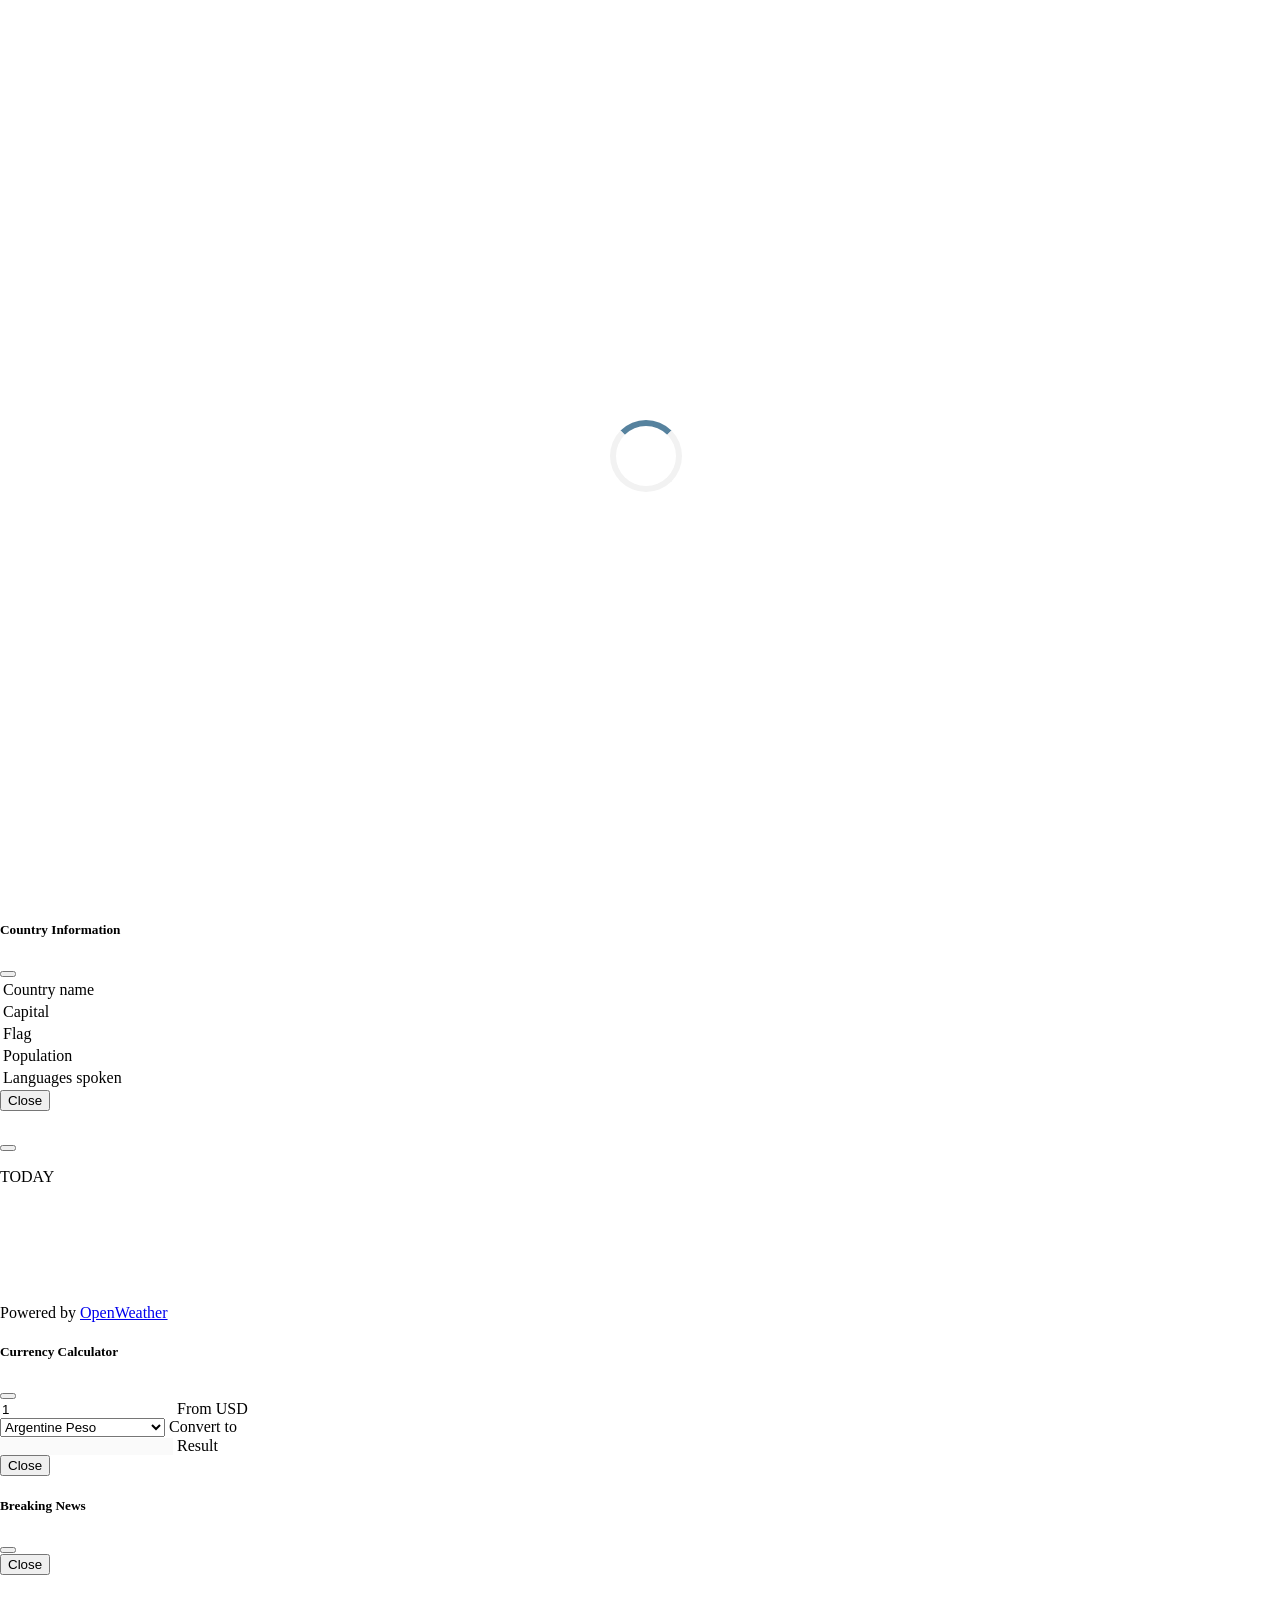
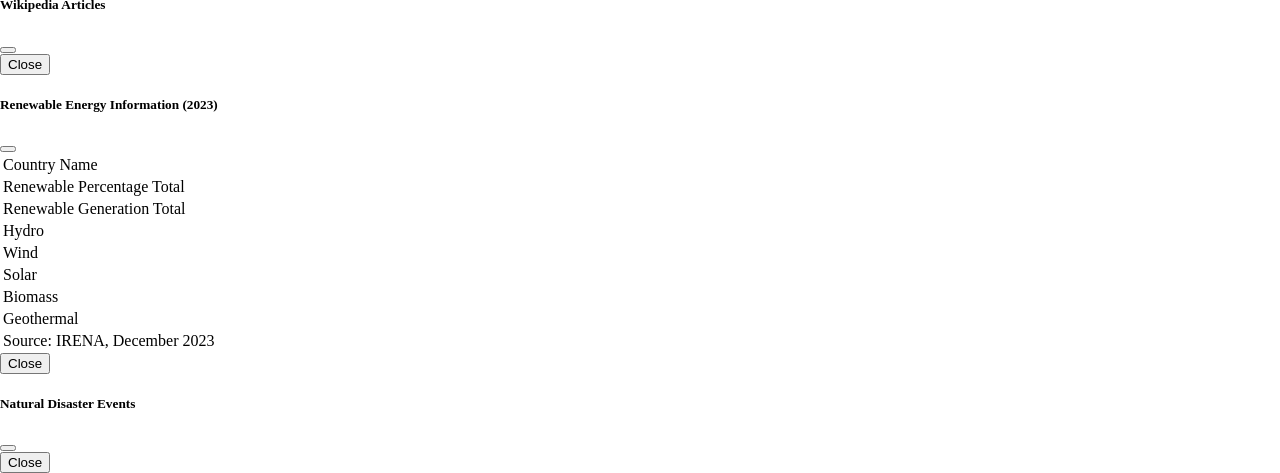
==== project1/index.html @ a60b7e70 "Added currency calculator" ====
<!DOCTYPE html>
<html>
    <head>
        <meta charset="utf-8">
        <title>Gazetteer Project</title>
        <meta name="author" content="Antonia McDonnell">
        <meta name="description" content="Gazetteer Project">
        <meta name="viewport" content="width=device-width, initial-scale=1.0, maximum-scale=1.0, user-scalable=no" />
        <link rel="stylesheet" href="../node_modules/bootstrap/dist/css/bootstrap.min.css">
        <link rel="stylesheet" href="../node_modules/@fortawesome/fontawesome-free/css/all.min.css">
        <link rel="stylesheet" href="../node_modules/leaflet/dist/leaflet.css">
        <link rel="stylesheet" href="../node_modules/leaflet-easybutton/src/easy-button.css">
        <link rel="stylesheet" href="../node_modules/leaflet-extra-markers/dist/css/leaflet.extra-markers.min.css">
        <link rel="stylesheet" href="../node_modules/leaflet.markercluster/dist/MarkerCluster.css" />
        <link rel="stylesheet" href="../node_modules/leaflet.markercluster/dist/MarkerCluster.Default.css" />
        <link rel="apple-touch-icon" sizes="180x180" href="./libs/img/apple-touch-icon.png" alt="blue circle">
        <link rel="icon" type="image/png" sizes="32x32" href="./libs/img/favicon-32x32.png" alt="blue circle">
        <link rel="icon" type="image/png" sizes="16x16" href="./libs/img/favicon-16x16.png" alt="blue circle">
        <link rel="manifest" href="./libs/img/site.webmanifest">
        <link href="./libs/css/index.css" rel="stylesheet" />
        
      </head>

    <body>
        <div id="preloader"></div>
        <span id="selectContainer">
          <select id="countrySelect"  class="form-select shadow-sm bg-white text-dark rounded border" aria-labelledby="dropdownMenuButton">
            <!-- Populated from an AJAX CALL to a PHP routine that returns a JSON object that is an array of just ISO codes and names from countryBorders.geo.json -->
            <option value=""></option>
          </select>
        </span>
        
        <div id="map"></div>
        
        <div id="country-info-modal" class="modal fade" data-bs-backdrop="false" tabindex="-1" aria-labelledby="country-info-modal-label" aria-hidden="true">
          <div class="modal-dialog modal-dialog-centered modal-dialog-scrollable">
            <div class="modal-content shadow">
              <div class="modal-header bg-info bg-gradient text-white d-flex w-100">
                <h5 class="modal-title">Country Information</h5>
                <button type="button" class="btn-close btn-close-white" data-bs-dismiss="modal" aria-label="Close"></button>
              </div>
              <div class="modal-body">
                <table class="table table-striped">
                  <tr>
        
                    <td class="fw-bold">
                      Country name
                    </td>
        
                    <td id="country-name">
                      
                    </td>
        
                  </tr>
                  <tr>
        
                    <td class="fw-bold">
                      Capital
                    </td>
        
                    <td id="country-capital">
                      
                    </td>
        
                  </tr>
                  <tr>
        
                    <td class="fw-bold">
                      Flag
                    </td>
        
                    <td id="country-flag">
                      
                    </td>
        
                  </tr>
                  <tr>
                    <td class="fw-bold">
                      Population
                    </td>
        
                    <td id="country-population">
                    </td>
        
                  </tr>
                  <tr>
        
                    <td class="fw-bold">
                      Languages spoken
                    </td>
        
                    <td id="country-languages">

                    </td>
        
                  </tr>
                </table>
              </div>
              <div class="modal-footer">
                <button type="button" class="btn btn-outline-info btn-sm" data-bs-dismiss="modal">Close</button>
              </div>
            </div>
          </div>
        </div>

        <div id="weather-info-modal" class="modal fade" data-bs-backdrop="false" tabindex="-1" aria-labelledby="weather-info-modal-label" aria-hidden="true"> 
          <div class="modal-dialog modal-dialog-centered modal-dialog-scrollable">
            <div class="modal-content shadow">
              <div class="modal-header bg-info bg-gradient text-white d-flex w-100">
                <h5 class="modal-title" id="weather-modal-title"></h5>
                <button type="button" class="btn-close btn-close-white" data-bs-dismiss="modal" aria-label="Close"></button>
              </div>
              <div class="modal-body">
        
                <div class="row">
        
                  <div class="col border mt-1 ms-3 me-3 mb-2">
        
                    <p class="fw-bold fs-6 mt-1">TODAY</p>
                    
                    <div class="row">
                      
                      <div class="col text-center">
                        
                        <p id="weather-description-0" class="fw-bold fs-6 mt-3"></p>
                          
                      </div>
                      
                      <div class="col text-center">
                        
                        <img id="weather-icon-0" class="img-fluid mt-0">
                          
                      </div>              
        
                      <div class="col text-center">
                        
                        <p class="fw-bold fs-4 mb-0"><span id="weather-temp-max-0"></span></p>
                        <p class="fs-5 mt-0 text-secondary"><span id="weather-temp-min-0"></span></p>
                          
                      </div>              
                      
                    </div>
        
                  </div>   
        
                </div>
        
                <div class="row">
        
                  <div class="col border mt-2 ms-3 me-3 mb-0">
                    
                    <div class="row">
                      
                      <div class="col text-center">
        
                        <p id="day1Date" class="fw-bold fs-6 mt-3"></p>
                        
                      </div>
                      
                    </div>
                    
                    <div class="row">
                      
                      <div class="col text-center">
                        
                        <img id="weather-icon-1">
                        
                      </div>
                      
                      <div class="col text-center">
                        
                        <p class="fw-bold fs-4 mb-0"><span id="weather-temp-max-1"></span></p>
                        <p class="fs-5 mt-0 text-secondary"><span id="weather-temp-min-1"></span></p>
                        
                      </div>    
                      
                    </div>
                    
                  </div>   
        
                  <div class="col border mt-2 ms-1 me-3 mb-0">
        
                    <div class="row">
                      
                      <div class="col text-center">
        
                        <p id="day2Date" class="fw-bold fs-6 mt-3"></p>
                        
                      </div>
                      
                    </div>
                    
                    <div class="row">
                      
                      <div class="col text-center">
                        
                        <img id="weather-icon-2">
                        
                      </div>  
                      
                      <div class="col text-center">
                        
                        <p class="fw-bold fs-4 mb-0"><span id="weather-temp-max-2"></span></p>
                        <p class="fs-5 mt-0 text-secondary"><span id="weather-temp-min-2"></span></p>
                        
                      </div>
                      
                    </div>
                    
                  </div>         
        
               </div>   
            
              </div>
              
              <div class="modal-footer">
                <p class="fs-6 fw-light">Powered by <a href="https://openweathermap.org/" target="_blank" title="Free Weather API">OpenWeather</a></p>
              </div>
            </div>
          </div>
        </div>

        <div id="currency-modal" class="modal fade" tabindex="-1" data-bs-backdrop="false" data-bs-keyboard="false" aria-labelledby="exampleModalLabel" aria-hidden="true">
          <div class="modal-dialog modal-sm modal-dialog-centered modal-dialog-scrollable">
            <div class="modal-content shadow">
              <div class="modal-header bg-info bg-gradient text-white">
                <h5 class="modal-title">Currency Calculator</h5>
                <button type="button" class="btn-close btn-close-white" data-bs-dismiss="modal" aria-label="Close"></button>
              </div>
        
              <div class="modal-body">
        
                <form>
        
                  <div class="form-floating mb-3">
        
                    <input id="fromAmount" type="number" class="form-control" value="1" min="1" step="1">
                    <label >From USD</label>
        
                  </div>
        
                  <div class="form-floating mb-3">
        
                    <select id="exchangeRate" class="form-select">
                      <option value='300.44825'>Argentine Peso</option>
                      <option value='1.913594'>Australian Dollar</option>
                      <option value='0.470535'>Bahraini Dinar</option>
                      <option value='17.225451'>Botswana Pula</option>
                      <option value='6.307207'>Brazilian Real</option>
                      <option value='1.688601'>Bruneian Dollar</option>
                      <option value='2.282091'>Bulgarian Lev</option>
                      <option value='1.692578'>Canadian Dollar</option>
                      <option value='1009.438823'>Chilean Peso</option>
                      <option value='8.888399'>Chinese Yuan Renminbi</option>
                      <option value='5528.940329'>Colombian Peso</option>
                      <option value='27.636701'>Czech Koruna</option>
                      <option value='8.689852'>Danish Krone</option>
                      <option value='4.595847'>Emirati Dirham</option>
                      <option value='1.166815'>Euro</option>
                      <option value='9.801109'>Hong Kong Dollar</option>
                      <option value='432.709138'>Hungarian Forint</option>
                      <option value='174.678675'>Icelandic Krona</option>
                      <option value='103.081588'>Indian Rupee</option>
                      <option value='18669.170443'>Indonesian Rupiah</option>
                      <option value='52925.669587'>Iranian Rial</option>
                      <option value='4.688887'>Israeli Shekel</option>
                      <option value='173.774594'>Japanese Yen</option>
                      <option value='561.809857'>Kazakhstani Tenge</option>
                      <option value='0.384916'>Kuwaiti Dinar</option>
                      <option value='6.039288'>Libyan Dinar</option>
                      <option value='5.773178'>Malaysian Ringgit</option>
                      <option value='57.582621'>Mauritian Rupee</option>
                      <option value='21.994095'>Mexican Peso</option>
                      <option value='165.007852'>Nepalese Rupee</option>
                      <option value='2.072121'>New Zealand Dollar</option>
                      <option value='13.935341'>Norwegian Krone</option>
                      <option value='0.481775'>Omani Rial</option>
                      <option value='356.775593'>Pakistani Rupee</option>
                      <option value='70.206283'>Philippine Peso</option>
                      <option value='5.291117'>Polish Zloty</option>
                      <option value='4.555176'>Qatari Riyal</option>
                      <option value='5.793038'>Romanian New Leu</option>
                      <option value='101.307599'>Russian Ruble</option>
                      <option value='4.692832'>Saudi Arabian Riyal</option>
                      <option value='1.688601'>Singapore Dollar</option>
                      <option value='24.619532'>South African Rand</option>
                      <option value='1649.696284'>South Korean Won</option>
                      <option value='369.011498'>Sri Lankan Rupee</option>
                      <option value='13.603793'>Swedish Krona</option>
                      <option value='1.13769'>Swiss Franc</option>
                      <option value='38.436967'>Taiwan New Dollar</option>
                      <option value='43.351356'>Thai Baht</option>
                      <option value='8.476306'>Trinidadian Dollar</option>
                      <option value='26.057917'>Turkish Lira</option>
                      <option value='1.251422'>US Dollar</option>
                    </select>
                    
                    <label for="exchangeRate">Convert to</label>        
                  </div>
        
                  <div class="form-floating">
        
                    <input id="toAmount" type="text" class="form-control" disabled>
                    <label for="toAmount">Result</label>
                  </div>
                </form>
              </div>
              <div class="modal-footer">
                <button type="button" class="btn btn-outline-info btn-sm myBtn" data-bs-dismiss="modal">Close</button>
              </div>
            </div>
          </div>
        </div>

          <div id="news-modal" class="modal fade" data-bs-backdrop="false" tabindex="-1" aria-labelledby="news-modal-label" aria-hidden="true">
            <div class="modal-dialog modal-dialog-centered modal-dialog-scrollable">
              <div class="modal-content shadow">
                <div class="modal-header bg-info bg-gradient text-white d-flex w-100">
                  <h5 class="modal-title">Breaking News</h5>
                  <button type="button" class="btn-close btn-close-white" data-bs-dismiss="modal" aria-label="Close"></button>
                </div>
                <div class="modal-body">
                  <table class="table table-borderless mb-0">
                    <tbody id="news-modal-body">

                    </tbody>
                  </table>
                </div>
                <div class="modal-footer">
                  <button type="button" class="btn btn-outline-info btn-sm" data-bs-dismiss="modal">Close</button>
                </div>
              </div>
            </div>
          </div>

          <div id="wikipedia-modal" class="modal fade" data-bs-backdrop="false" tabindex="-1" aria-labelledby="wikipedia-modal-label" aria-hidden="true">
            <div class="modal-dialog modal-dialog-centered modal-dialog-scrollable">
              <div class="modal-content shadow">
                <div class="modal-header bg-info bg-gradient text-white d-flex w-100">
                  <h5 class="modal-title">Wikipedia Articles</h5>
                  <button type="button" class="btn-close btn-close-white" data-bs-dismiss="modal" aria-label="Close"></button>
                </div>
                <div class="modal-body">
                  <table class="table border-0">
                    <tbody id="wikipedia-modal-body">

                    </tbody>
                  </table>
                </div>
                <div class="modal-footer">
                  <button type="button" class="btn btn-outline-info btn-sm" data-bs-dismiss="modal">Close</button>
                </div>
              </div>
            </div>
          </div>

          <div id="renewable-energy-modal" class="modal fade" data-bs-backdrop="false" tabindex="-1" aria-labelledby="renewable-energy-modal-label" aria-hidden="true">
            <div class="modal-dialog modal-dialog-centered modal-dialog-scrollable">
              <div class="modal-content shadow">
                <div class="modal-header bg-info bg-gradient text-white d-flex w-100">
                  <h5 class="modal-title">Renewable Energy Information (2023)</h5>
                  <button type="button" class="btn-close btn-close-white" data-bs-dismiss="modal" aria-label="Close"></button>
                </div>
                <div class="modal-body">
                  <table class="table table-striped">
                    <tr>
          
                      <td class="fw-bold">
                        Country Name
                      </td>
          
                      <td id="renewable-energy-country">
                        
                      </td>
          
                    </tr>
                    <tr>
          
                      <td class="fw-bold">
                       Renewable Percentage Total
                      </td>
          
                      <td id="renewable-energy-percentage">
                        
                      </td>
          
                    </tr>
                    <tr>
          
                      <td class="fw-bold">
                       Renewable Generation Total
                      </td>
          
                      <td id="renewable-energy-generation">
                        
                      </td>
          
                    </tr>
                    <tr>
          
                      <td class="fw-bold">
                        Hydro
                      </td>
          
                      <td id="renewable-hydro-percentage">
                        
                      </td>
          
                    </tr>
                    <tr>
                      <td class="fw-bold">
                        Wind
                      </td>
          
                      <td id="renewable-wind-percentage">
                      </td>
          
                    </tr>
                    <tr>
          
                      <td class="fw-bold">
                        Solar
                      </td>
          
                      <td id="renewable-solar-percentage">
  
                      </td>
          
                    </tr>
                    <tr>
          
                      <td class="fw-bold">
                        Biomass
                      </td>
          
                      <td id="renewable-biomass-percentage">
  
                      </td>
          
                    </tr>
                    <tr>
          
                      <td class="fw-bold">
                        Geothermal
                      </td>
          
                      <td id="renewable-geothermal-percentage">
  
                      </td>
          
                    </tr>

                    <tr class="bg-white">
                      <td class="fs-6" colspan="2">
                        Source: IRENA, December 2023
                      </td>
                      </tr>
                  </table>
                </div>
                <div class="modal-footer">
                  <button type="button" class="btn btn-outline-info btn-sm" data-bs-dismiss="modal">Close</button>
                </div>
              </div>
            </div>
          </div>

          <div id="natural-disaster-modal" class="modal fade" data-bs-backdrop="false" tabindex="-1" aria-labelledby="natural-disaster-modal-label" aria-hidden="true">
            <div class="modal-dialog modal-dialog-centered modal-dialog-scrollable">
              <div class="modal-content shadow">
                <div class="modal-header bg-info bg-gradient text-white d-flex w-100">
                  <h5 class="modal-title">Natural Disaster Events</h5>
                  <button type="button" class="btn-close btn-close-white" data-bs-dismiss="modal" aria-label="Close"></button>
                </div>
                <div class="modal-body">
                  <table class="table">
                    <tbody id="natural-disaster-modal-body">

                    </tbody>
                  </table>
                </div>
                <div class="modal-footer">
                  <button type="button" class="btn btn-outline-info btn-sm" data-bs-dismiss="modal">Close</button>
                </div>
              </div>
            </div>
          </div>

        <script src="../node_modules/jquery/dist/jquery.min.js"></script>
        <script src="../node_modules/leaflet/dist/leaflet.js"></script>
        <script src="../node_modules/leaflet-extra-markers/dist/js/leaflet.extra-markers.min.js"></script>
        <script src="../node_modules/bootstrap/dist/js/bootstrap.bundle.min.js"></script>
        <script src="../node_modules/leaflet-easybutton/src/easy-button.js"></script>
        <script src="../node_modules/leaflet.markercluster/dist/leaflet.markercluster.js"></script>
        <script src="./libs/js/numeral.min.js"></script>
        <script src="./libs/js/script.min.js"></script>
    </body>
</html>
---- project1/libs/css/index.css ----
#preloader {
  position: fixed;
  top: 0;
  left: 0;
  right: 0;
  bottom: 0;
  z-index: 9999;
  overflow: hidden;
  background: #fff;
}

#preloader:before {
  content: "";
  position: fixed;
  top: calc(50% - 30px);
  left: calc(50% - 30px);
  border: 6px solid #f2f2f2;
  border-top: 6px solid #56829e ;
  border-radius: 50%;
  width: 60px;
  height: 60px;
  -webkit-animation: animate-preloader 1s linear infinite;
  animation: animate-preloader 1s linear infinite;
}
@-webkit-keyframes animate-preloader {
  0% {
  -webkit-transform: rotate(0deg);
  transform: rotate(0deg);
  }
  100% {
  -webkit-transform: rotate(360deg);
  transform: rotate(360deg);
}
}
@keyframes animate-preloader {
  0% {
  -webkit-transform: rotate(0deg);
  transform: rotate(0deg);
  }
  100% {
  -webkit-transform: rotate(360deg);
  transform: rotate(360deg);
  }
}    

html, body {
    margin: 0;
    padding: 0;
  }
  
#map {
    width: 100%;
    height: 100vh;
    margin: 0;
    padding: 0;
  }
  
#selectContainer {
position: fixed;
left: 50%;
top: 20px; /* Adjust top to prevent overlapping with other content */
z-index: 1000;
display: flex;
justify-content: space-between; /* Space buttons out */
align-items: center;
transform: translateX(-50%); /* Center horizontally */
flex-wrap: wrap;
}

#countrySelect {
  width: 200px; /* Set desired width */
  padding: 10px; /* Add padding for aesthetic */
  font-size: 16px; /* Set font size */
}

/* Styling the scrollbar itself */
::-webkit-scrollbar {
width: 8px; /* Width of the vertical scrollbar */
height: 8px; /* Height of the horizontal scrollbar */
}

/* Styling the track of the scrollbar */
::-webkit-scrollbar-track {
background: #f1f1f1;
}

/* Styling the draggable part of the scrollbar */
::-webkit-scrollbar-thumb {
background: #0e91a2;
border-radius: 4px;
}

/* Styling the draggable part when hovered */
::-webkit-scrollbar-thumb:hover {
background: #555;
}

input {
border: none;
outline: none;
}

.read-more {
border-bottom: .5px solid #989797; /* Adjust color as needed */
text-decoration: none; /* Optional: remove underline */
}

.modalBtn {
display: flex;
justify-content: center;
align-items: flex-start; /* Adjust this if needed */
height: 70px; /* Set a height to control vertical positioning */
transform: translateY(20%); /* Adjust the percentage to lower the icon */
}

.infoBtn {
color: #0a4047;
}

.weatherBtn {
color: #6fa1e8
}

.currencyBtn{
color: #c19015;
}

/* Ensure the table layout adapts */

/* Ensure the modal content is responsive */

.table {
  table-layout: fixed; /* Prevents cells from expanding beyond modal width */
  width: 100%; /* Ensure the table fits the modal */
  overflow-wrap: break-word; /* Ensures long text wraps */
}

/* Prevent large numbers from overflowing */
#currency-modal-results {
  white-space: nowrap; /* Allow wrapping of text */
  max-width: 100%; /* Constrain width within the modal */
  overflow: hidden; /* Hide any overflow */
}

/* Input box adjustments for mobile */
#currency-input {
  width: 100%; /* Ensure input box stays within container */
  max-width: 100%; /* Prevent input from exceeding container width */
  box-sizing: border-box; /* Include padding and border in width */
  white-space: nowrap; /* Prevent text from wrapping */
  overflow: hidden; /* Hide any overflow */
}

/* Modal adjustments for small screens */
@media (max-width: 768px) {
  .modal-dialog {
    max-width: 90%; /* Reduce modal width for small screens */
    margin: auto; /* Center modal on screen */
  }

  .modal-body {
    padding: 10px; /* Reduce padding for a better fit */
    overflow: hidden;
    height: 317px;
    overflow-x: auto; 
  }
}


.bottom-table-border {
  border-bottom: 1px solid #989797;
  
}

.news-img {
  width: 200px;
  height: 200px;
  object-fit: cover;
}

.newsBtn {
color: #c338c3;
}

.wikipediaBtn {
color: #828080;
}

.energyBtn {
color: #4caf50;
}

.naturalDisasterBtn {
color: #d32f2f;
}
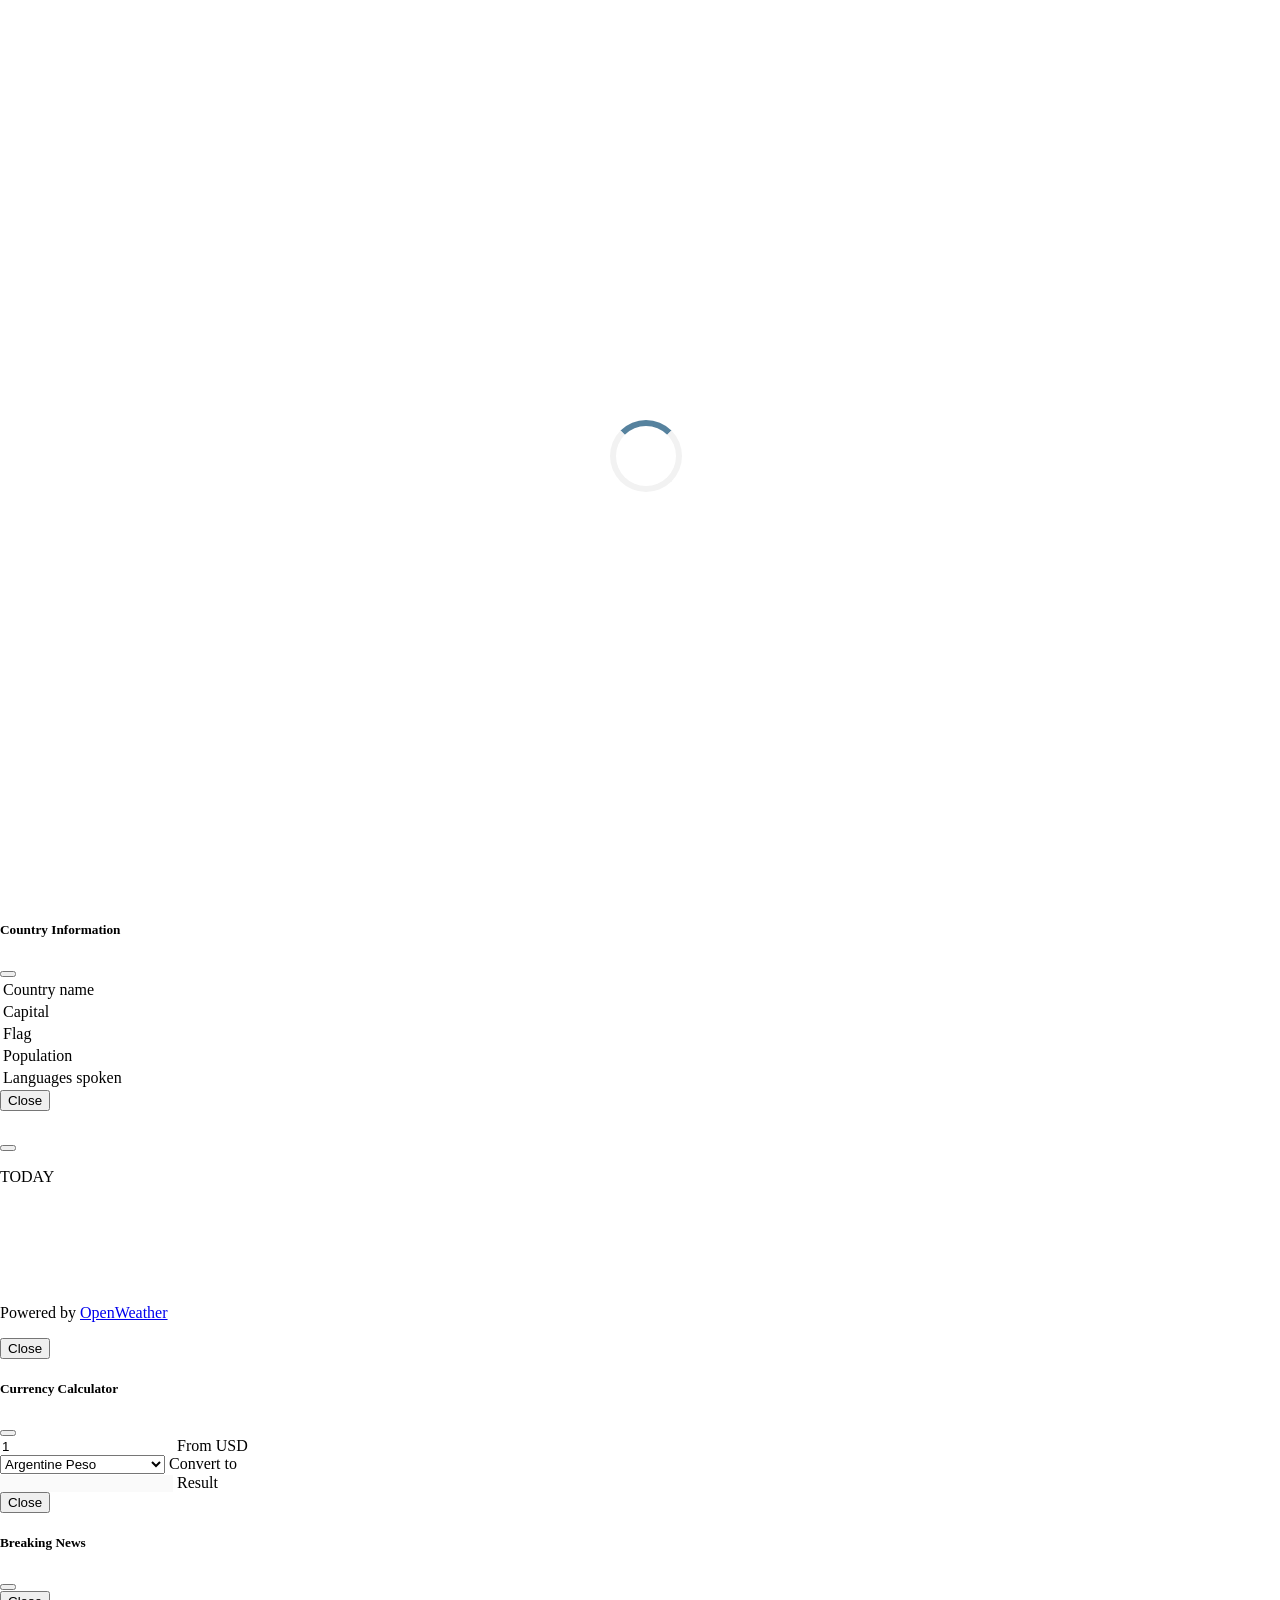
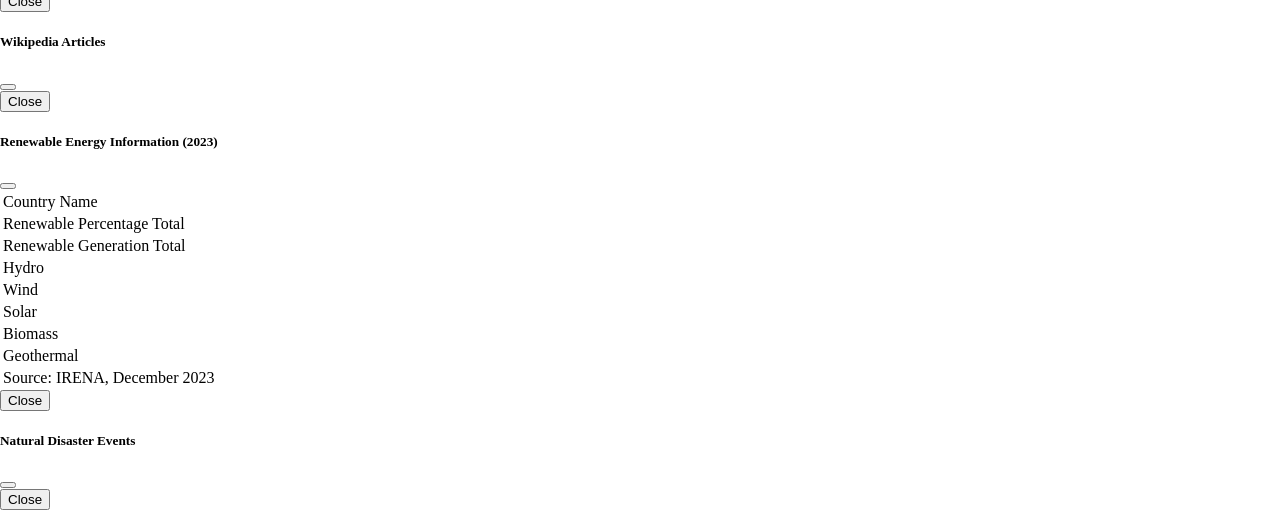
==== commit 77053862: "Updating weather modal appearance" ====
--- a/project1/index.html
+++ b/project1/index.html
@@ -215,6 +215,7 @@
               
               <div class="modal-footer">
                 <p class="fs-6 fw-light">Powered by <a href="https://openweathermap.org/" target="_blank" title="Free Weather API">OpenWeather</a></p>
+                <button type="button" class="btn btn-outline-info btn-sm myBtn" data-bs-dismiss="modal">Close</button>
               </div>
             </div>
           </div>
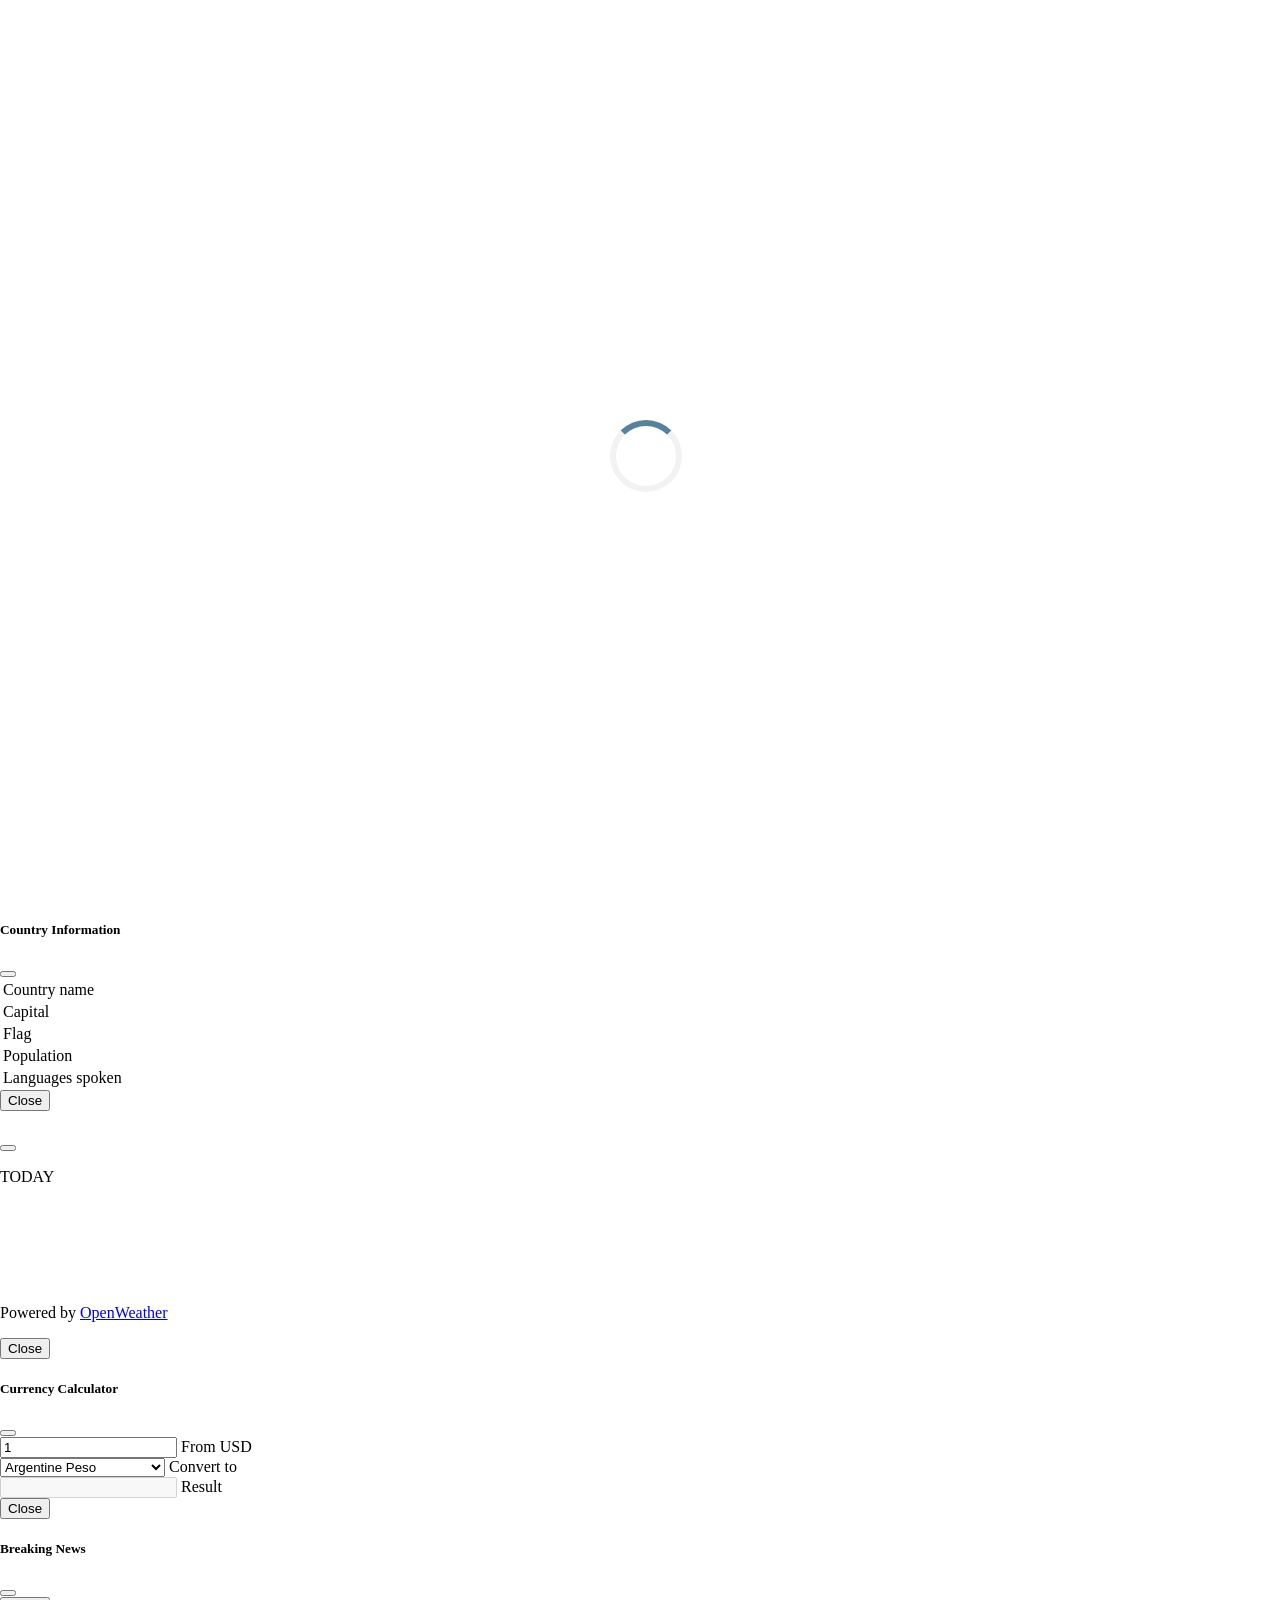
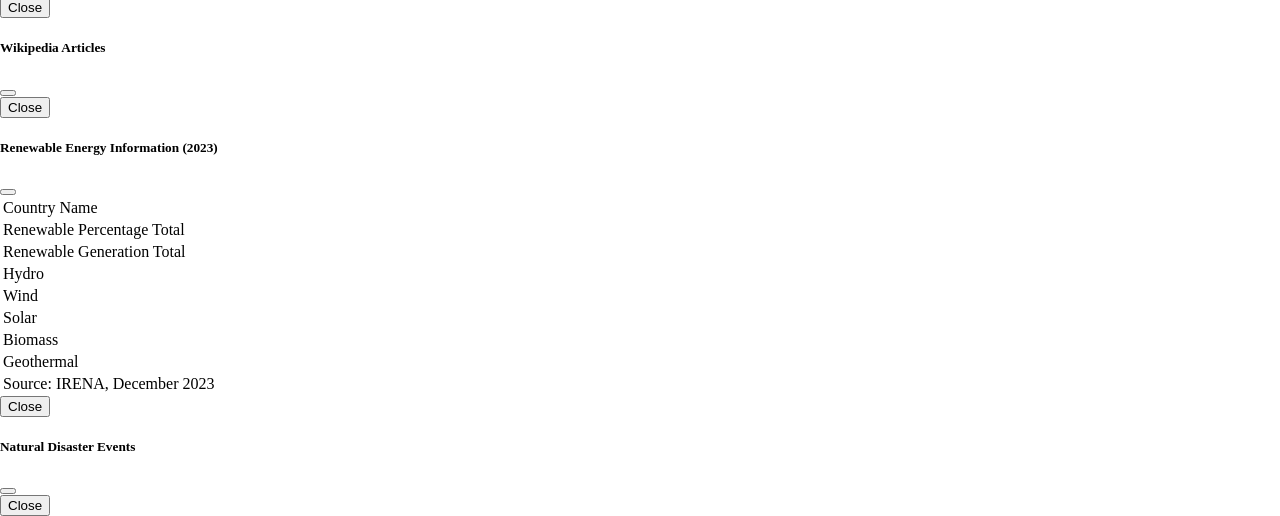
==== commit 16ddea00: "Ensuring that all modals close when the ESC key is pressed (in particular the currency modal)" ====
--- a/project1/index.html
+++ b/project1/index.html
@@ -97,7 +97,7 @@
                 </table>
               </div>
               <div class="modal-footer">
-                <button type="button" class="btn btn-outline-info btn-sm" data-bs-dismiss="modal">Close</button>
+                <button type="button" class="btn btn-outline-info btn-sm myBtn" data-bs-dismiss="modal">Close</button>
               </div>
             </div>
           </div>
@@ -221,7 +221,7 @@
           </div>
         </div>
 
-        <div id="currency-modal" class="modal fade" tabindex="-1" data-bs-backdrop="false" data-bs-keyboard="false" aria-labelledby="exampleModalLabel" aria-hidden="true">
+        <div id="currency-modal" class="modal fade" tabindex="-1" data-bs-backdrop="false" aria-labelledby="exampleModalLabel" aria-hidden="true">
           <div class="modal-dialog modal-sm modal-dialog-centered modal-dialog-scrollable">
             <div class="modal-content shadow">
               <div class="modal-header bg-info bg-gradient text-white">
@@ -243,57 +243,57 @@
                   <div class="form-floating mb-3">
         
                     <select id="exchangeRate" class="form-select">
-                      <option value='300.44825'>Argentine Peso</option>
-                      <option value='1.913594'>Australian Dollar</option>
-                      <option value='0.470535'>Bahraini Dinar</option>
-                      <option value='17.225451'>Botswana Pula</option>
-                      <option value='6.307207'>Brazilian Real</option>
-                      <option value='1.688601'>Bruneian Dollar</option>
-                      <option value='2.282091'>Bulgarian Lev</option>
-                      <option value='1.692578'>Canadian Dollar</option>
-                      <option value='1009.438823'>Chilean Peso</option>
-                      <option value='8.888399'>Chinese Yuan Renminbi</option>
-                      <option value='5528.940329'>Colombian Peso</option>
-                      <option value='27.636701'>Czech Koruna</option>
-                      <option value='8.689852'>Danish Krone</option>
-                      <option value='4.595847'>Emirati Dirham</option>
-                      <option value='1.166815'>Euro</option>
-                      <option value='9.801109'>Hong Kong Dollar</option>
-                      <option value='432.709138'>Hungarian Forint</option>
-                      <option value='174.678675'>Icelandic Krona</option>
-                      <option value='103.081588'>Indian Rupee</option>
-                      <option value='18669.170443'>Indonesian Rupiah</option>
-                      <option value='52925.669587'>Iranian Rial</option>
-                      <option value='4.688887'>Israeli Shekel</option>
-                      <option value='173.774594'>Japanese Yen</option>
-                      <option value='561.809857'>Kazakhstani Tenge</option>
-                      <option value='0.384916'>Kuwaiti Dinar</option>
-                      <option value='6.039288'>Libyan Dinar</option>
-                      <option value='5.773178'>Malaysian Ringgit</option>
-                      <option value='57.582621'>Mauritian Rupee</option>
-                      <option value='21.994095'>Mexican Peso</option>
-                      <option value='165.007852'>Nepalese Rupee</option>
-                      <option value='2.072121'>New Zealand Dollar</option>
-                      <option value='13.935341'>Norwegian Krone</option>
-                      <option value='0.481775'>Omani Rial</option>
-                      <option value='356.775593'>Pakistani Rupee</option>
-                      <option value='70.206283'>Philippine Peso</option>
-                      <option value='5.291117'>Polish Zloty</option>
-                      <option value='4.555176'>Qatari Riyal</option>
-                      <option value='5.793038'>Romanian New Leu</option>
-                      <option value='101.307599'>Russian Ruble</option>
-                      <option value='4.692832'>Saudi Arabian Riyal</option>
-                      <option value='1.688601'>Singapore Dollar</option>
-                      <option value='24.619532'>South African Rand</option>
-                      <option value='1649.696284'>South Korean Won</option>
-                      <option value='369.011498'>Sri Lankan Rupee</option>
-                      <option value='13.603793'>Swedish Krona</option>
-                      <option value='1.13769'>Swiss Franc</option>
-                      <option value='38.436967'>Taiwan New Dollar</option>
-                      <option value='43.351356'>Thai Baht</option>
-                      <option value='8.476306'>Trinidadian Dollar</option>
-                      <option value='26.057917'>Turkish Lira</option>
-                      <option value='1.251422'>US Dollar</option>
+                      <option value='ARS'>Argentine Peso</option>
+                      <option value='AUD'>Australian Dollar</option>
+                      <option value='BHD'>Bahraini Dinar</option>
+                      <option value='BWP'>Botswana Pula</option>
+                      <option value='BRL'>Brazilian Real</option>
+                      <option value='BND'>Bruneian Dollar</option>
+                      <option value='BGN'>Bulgarian Lev</option>
+                      <option value='CAD'>Canadian Dollar</option>
+                      <option value='CLP'>Chilean Peso</option>
+                      <option value='CNY'>Chinese Yuan Renminbi</option>
+                      <option value='COP'>Colombian Peso</option>
+                      <option value='CZK'>Czech Koruna</option>
+                      <option value='DKK'>Danish Krone</option>
+                      <option value='AED'>Emirati Dirham</option>
+                      <option value='EUR'>Euro</option>
+                      <option value='HKD'>Hong Kong Dollar</option>
+                      <option value='HUF'>Hungarian Forint</option>
+                      <option value='ISK'>Icelandic Krona</option>
+                      <option value='INR'>Indian Rupee</option>
+                      <option value='IDR'>Indonesian Rupiah</option>
+                      <option value='IRR'>Iranian Rial</option>
+                      <option value='ILS'>Israeli Shekel</option>
+                      <option value='JPY'>Japanese Yen</option>
+                      <option value='KZT'>Kazakhstani Tenge</option>
+                      <option value='KWD'>Kuwaiti Dinar</option>
+                      <option value='LYD'>Libyan Dinar</option>
+                      <option value='MYR'>Malaysian Ringgit</option>
+                      <option value='MUR'>Mauritian Rupee</option>
+                      <option value='MXN'>Mexican Peso</option>
+                      <option value='NPR'>Nepalese Rupee</option>
+                      <option value='NZD'>New Zealand Dollar</option>
+                      <option value='NOK'>Norwegian Krone</option>
+                      <option value='OMR'>Omani Rial</option>
+                      <option value='PKR'>Pakistani Rupee</option>
+                      <option value='PHP'>Philippine Peso</option>
+                      <option value='PLN'>Polish Zloty</option>
+                      <option value='QAR'>Qatari Riyal</option>
+                      <option value='RON'>Romanian New Leu</option>
+                      <option value='RUB'>Russian Ruble</option>
+                      <option value='SAR'>Saudi Arabian Riyal</option>
+                      <option value='SGD'>Singapore Dollar</option>
+                      <option value='ZAR'>South African Rand</option>
+                      <option value='KRW'>South Korean Won</option>
+                      <option value='LKR'>Sri Lankan Rupee</option>
+                      <option value='SEK'>Swedish Krona</option>
+                      <option value='CHF'>Swiss Franc</option>
+                      <option value='TWD'>Taiwan New Dollar</option>
+                      <option value='THB'>Thai Baht</option>
+                      <option value='TTD'>Trinidadian Dollar</option>
+                      <option value='TRY'>Turkish Lira</option>
+                      <option value='USD'>US Dollar</option>
                     </select>
                     
                     <label for="exchangeRate">Convert to</label>        
@@ -493,6 +493,7 @@
         <script src="../node_modules/leaflet-easybutton/src/easy-button.js"></script>
         <script src="../node_modules/leaflet.markercluster/dist/leaflet.markercluster.js"></script>
         <script src="./libs/js/numeral.min.js"></script>
+        <script src="./libs/js/toast.js"></script>
         <script src="./libs/js/script.min.js"></script>
     </body>
 </html>
--- a/project1/libs/css/index.css
+++ b/project1/libs/css/index.css
@@ -54,6 +54,12 @@
     margin: 0;
     padding: 0;
   }
+
+  .table {
+    table-layout: fixed; /* Prevents cells from expanding beyond modal width */
+    width: 100%; /* Ensure the table fits the modal */
+    overflow-wrap: break-word; /* Ensures long text wraps */
+  }
   
 #selectContainer {
 position: fixed;
@@ -95,16 +101,7 @@
 background: #555;
 }
 
-input {
-border: none;
-outline: none;
-}
-
-.read-more {
-border-bottom: .5px solid #989797; /* Adjust color as needed */
-text-decoration: none; /* Optional: remove underline */
-}
-
+/*Buttons and icons*/
 .modalBtn {
 display: flex;
 justify-content: center;
@@ -112,7 +109,7 @@
 height: 70px; /* Set a height to control vertical positioning */
 transform: translateY(20%); /* Adjust the percentage to lower the icon */
 }
-
+ 
 .infoBtn {
 color: #0a4047;
 }
@@ -125,57 +122,11 @@
 color: #c19015;
 }
 
-/* Ensure the table layout adapts */
 
-/* Ensure the modal content is responsive */
-
-.table {
-  table-layout: fixed; /* Prevents cells from expanding beyond modal width */
-  width: 100%; /* Ensure the table fits the modal */
-  overflow-wrap: break-word; /* Ensures long text wraps */
-}
-
-/* Prevent large numbers from overflowing */
-#currency-modal-results {
-  white-space: nowrap; /* Allow wrapping of text */
-  max-width: 100%; /* Constrain width within the modal */
-  overflow: hidden; /* Hide any overflow */
-}
-
-/* Input box adjustments for mobile */
-#currency-input {
-  width: 100%; /* Ensure input box stays within container */
-  max-width: 100%; /* Prevent input from exceeding container width */
-  box-sizing: border-box; /* Include padding and border in width */
-  white-space: nowrap; /* Prevent text from wrapping */
-  overflow: hidden; /* Hide any overflow */
-}
-
-/* Modal adjustments for small screens */
-@media (max-width: 768px) {
-  .modal-dialog {
-    max-width: 90%; /* Reduce modal width for small screens */
-    margin: auto; /* Center modal on screen */
-  }
-
-  .modal-body {
-    padding: 10px; /* Reduce padding for a better fit */
-    overflow: hidden;
-    height: 317px;
-    overflow-x: auto; 
-  }
-}
-
-
-.bottom-table-border {
-  border-bottom: 1px solid #989797;
-  
-}
-
-.news-img {
-  width: 200px;
-  height: 200px;
-  object-fit: cover;
+.wikipedia-article-container {
+  display: flex; 
+  flex-direction: column;
+  padding-bottom: 10px;
 }
 
 .newsBtn {
@@ -192,4 +143,36 @@
 
 .naturalDisasterBtn {
 color: #d32f2f;
+}
+
+.news-icon {
+  color: #003366;
+  font-size: 150px;
+  display: flex;
+  justify-content: center;  /* Horizontally centers the icon */
+  align-items: center;      /* Vertically centers the icon */
+  height: 100%;
+}
+
+/* Modal adjustments for small screens */
+@media (max-width: 768px) {
+  .modal-dialog {
+    max-width: 90%; /* Reduce modal width for small screens */
+    margin: auto; /* Center modal on screen */
+  }
+
+  .modal-body {
+    padding: 10px; /* Reduce padding for a better fit */
+    overflow: hidden;
+    height: 317px;
+  }
+
+  .news-icon {
+    color: #003366;
+    font-size: 100px;
+    display: flex;
+    justify-content: center;  /* Horizontally centers the icon */
+    align-items: center;      /* Vertically centers the icon */
+    height: 100%;
+  }
 }
